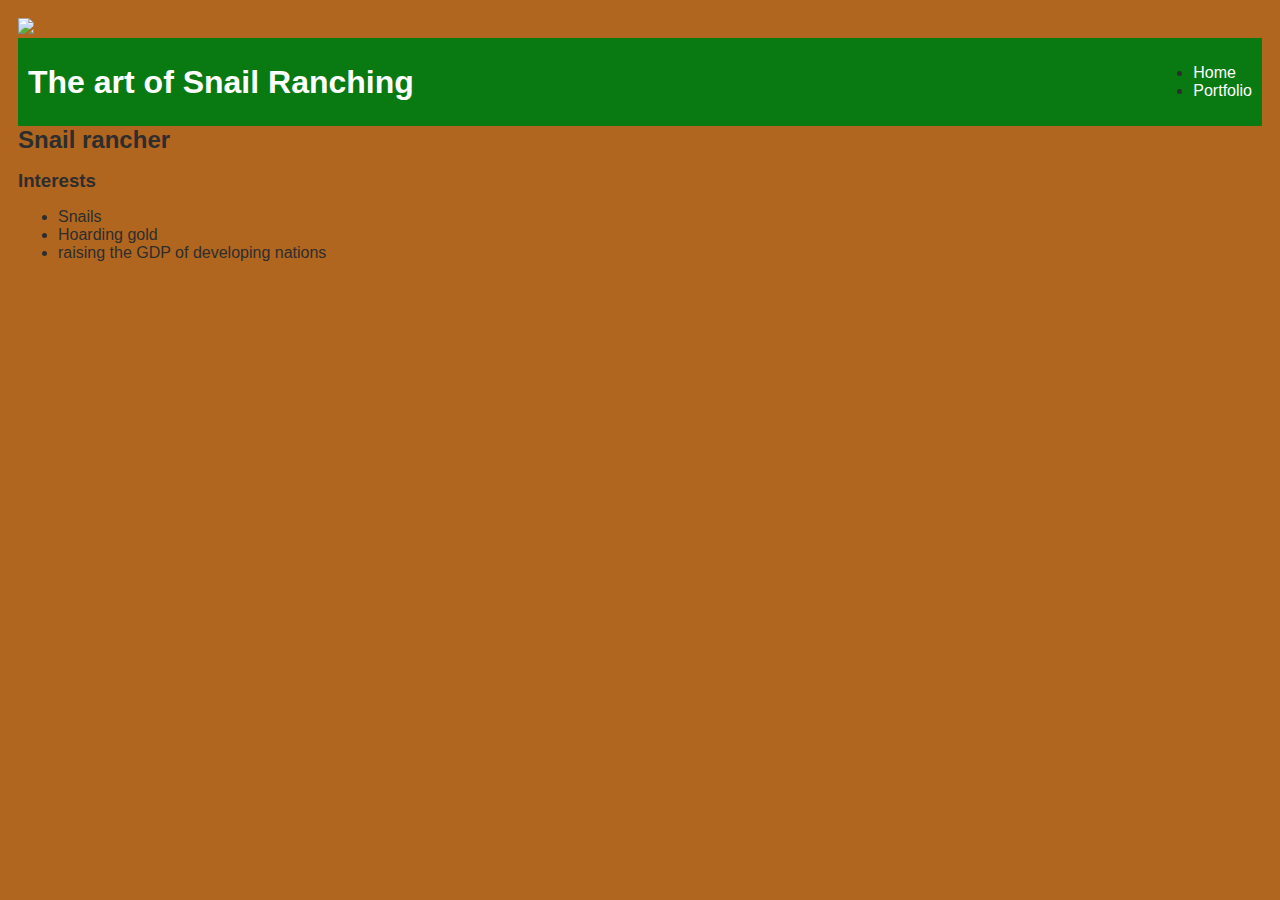
==== index.html @ eac4cfcf "add portfolio.html file" ====
<!DOCTYPE HTML>
<html>
    <head>
        <title>Snail Rancher</title>
        <link rel="stylesheet" href="style.css">
    </head>

    <body>
        <div> 
<img src="https://s.yimg.com/fz/api/res/1.2/6e8Ux8eqc3qTBvyi9Rrdug--~C/YXBwaWQ9c3JjaGRkO2ZpPWZpdDtoPTEzMDtxPTgwO3c9MTY2/https://s.yimg.com/zb/imgv1/5b87442b-5d47-331c-92de-ebaabc5fac72/t_500x300">
            <nav>
                <h1>The art of Snail Ranching</h1>
                <ul> <li>
                    <a href="index.html"> Home </a>
                  </li>
                  <li>
                    <a href="portfolio.html"> Portfolio </a>
                  </li>
              </ul>
            </nav>
    
            <main>
    
            </main>
        </div>
        <h2>Snail rancher</h2>
       <p></p>
       <div>
           <h3>Interests</h3>
           <ul>
               <li>Snails</li>
               <li>Hoarding gold</li>
               <li>raising the GDP of developing nations</li>
            </ul>
    </body>
</html>
---- style.css ----
body {
    background: rgb(177, 102, 31);
    color: rgb(45, 45, 45);
    padding: 10px;
    font-family: arial;
}
#all-contents {
  max-width: 800px;
    margin: auto;
}

/* navigation menu */
nav {
    background: rgb(9, 121, 18);
   margin: 0 auto;
    display: flex;
    padding: 10px;
}
h1 {
    display: flex;
    align-items: center;
    color: white;
    flex: 1;
    margin: 0;
}
#nav-ul {
    list-style-image: none;
}
.nav-li {
    display: inline-block;
    padding: 0 10px;
}
a {
    text-decoration: none;
    color: #fff;
}

/* main container area beneath menu */
main {
    background: rgb(245, 238, 219);
    display: flex;
}
.sidebar {
    margin-right: 25px;
    padding: 10px;
}
.sidebar-img {
    width: 200px;
}
.content {
    flex: 1;
    padding: 15px;
}

/* portfolio styles */
#interests {
    border: 4px rgb(223, 9, 9) ridge;
    padding: 8px;
}
h2, h3 {
    margin: 0px;
}
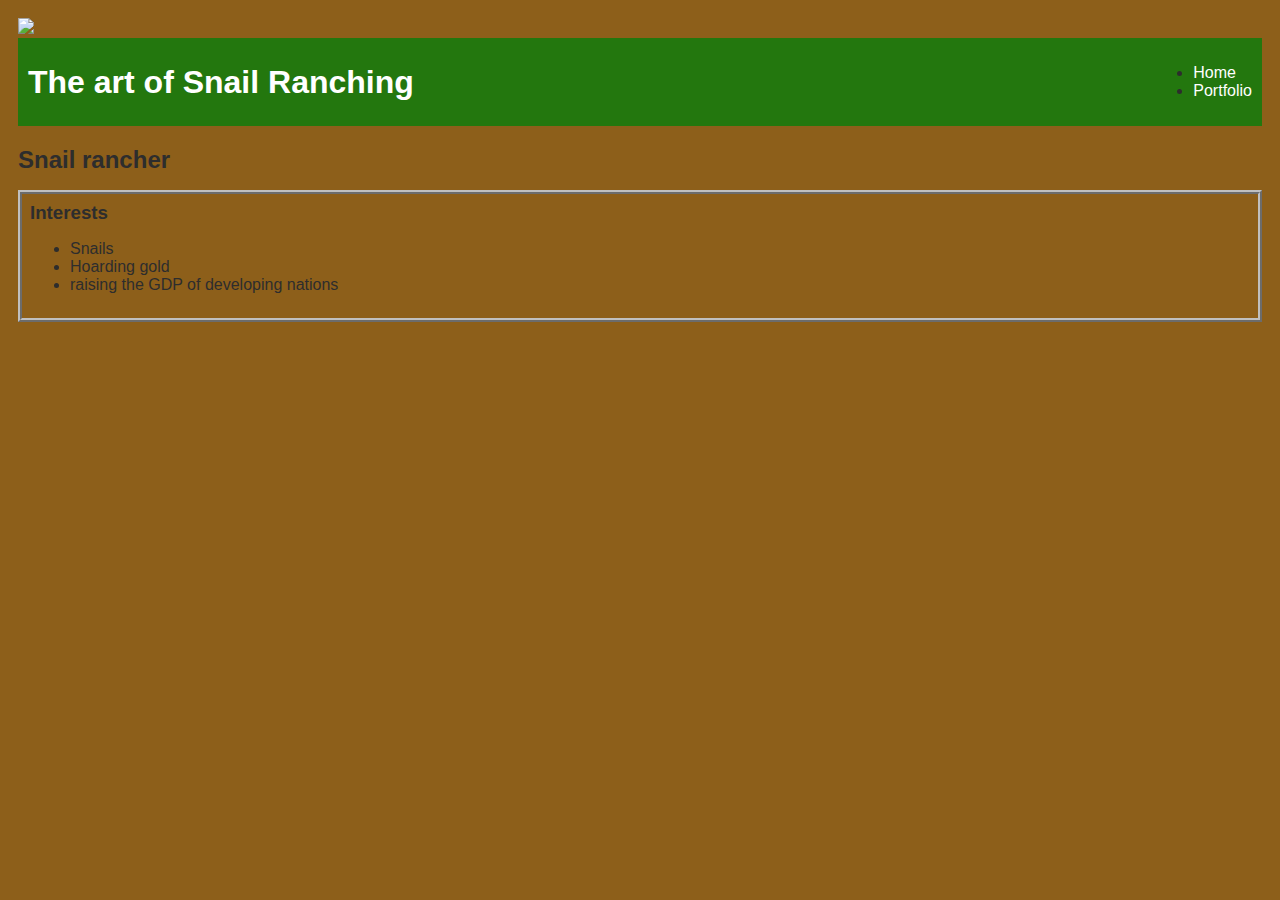
==== commit 5e3e1836: "add index.html and css files" ====
--- a/index.html
+++ b/index.html
@@ -1,8 +1,8 @@
 <!DOCTYPE HTML>
 <html>
     <head>
-        <title>Snail Rancher</title>
-        <link rel="stylesheet" href="style.css">
+        <title>Snail ranching</title>
+        <link rel="stylesheet" href="style.css">    
     </head>
 
     <body>
@@ -25,12 +25,14 @@
         </div>
         <h2>Snail rancher</h2>
        <p></p>
-       <div>
+         <!-- Interests section -->
+       <div id="interests">
            <h3>Interests</h3>
            <ul>
                <li>Snails</li>
                <li>Hoarding gold</li>
                <li>raising the GDP of developing nations</li>
             </ul>
+        </div>
     </body>
 </html>
--- a/style.css
+++ b/style.css
@@ -1,5 +1,5 @@
 body {
-    background: rgb(177, 102, 31);
+    background: rgb(141, 95, 26);
     color: rgb(45, 45, 45);
     padding: 10px;
     font-family: arial;
@@ -11,8 +11,9 @@
 
 /* navigation menu */
 nav {
-    background: rgb(9, 121, 18);
+    background: rgb(35, 119, 14);
    margin: 0 auto;
+   margin-bottom: 20px;
     display: flex;
     padding: 10px;
 }
@@ -54,9 +55,9 @@
 
 /* portfolio styles */
 #interests {
-    border: 4px rgb(223, 9, 9) ridge;
+    border: 4px silver ridge;
     padding: 8px;
 }
 h2, h3 {
     margin: 0px;
-}+}
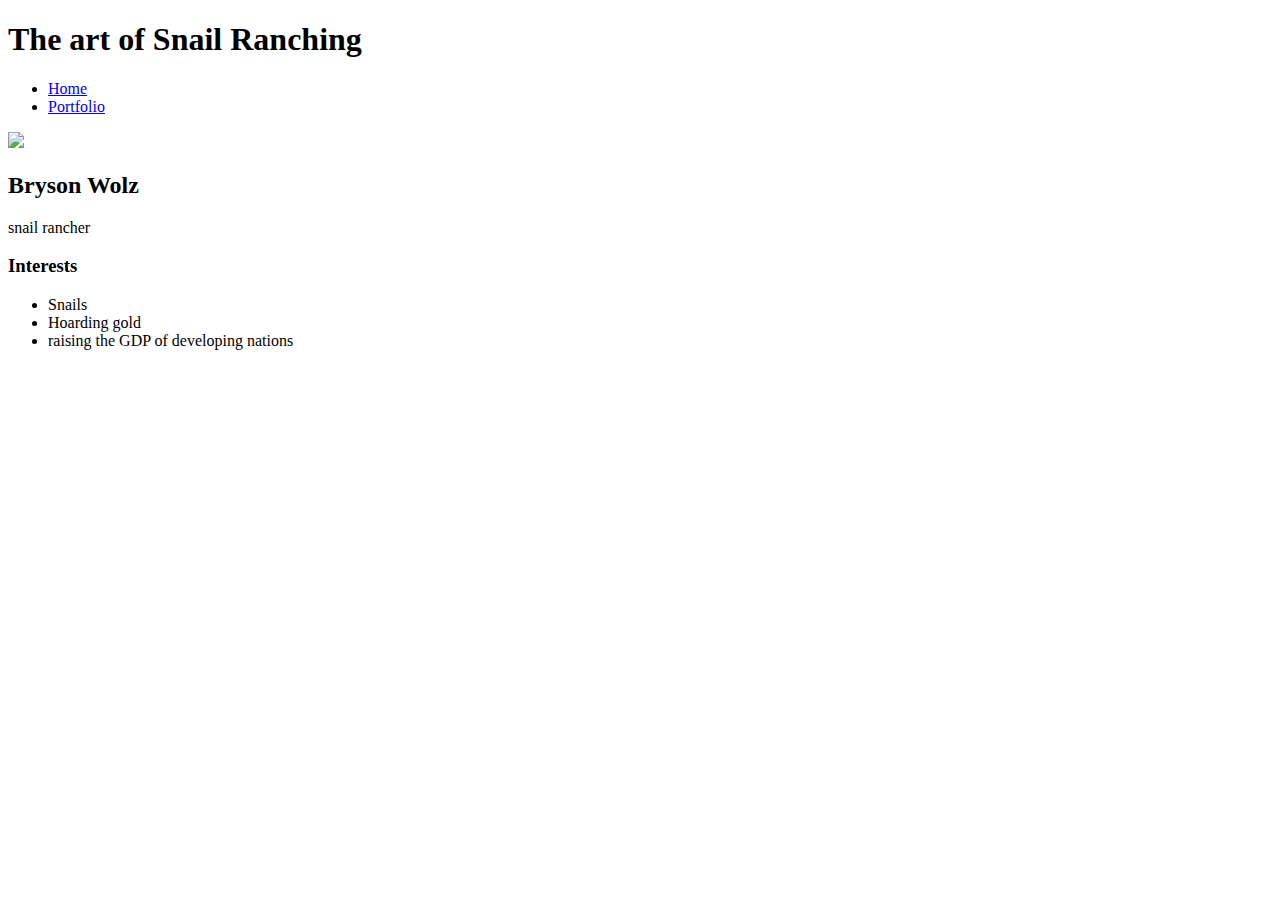
==== commit ea6646fc: "add portfolio.html file" ====
--- a/index.html
+++ b/index.html
@@ -6,33 +6,36 @@
     </head>
 
     <body>
-        <div> 
-<img src="https://s.yimg.com/fz/api/res/1.2/6e8Ux8eqc3qTBvyi9Rrdug--~C/YXBwaWQ9c3JjaGRkO2ZpPWZpdDtoPTEzMDtxPTgwO3c9MTY2/https://s.yimg.com/zb/imgv1/5b87442b-5d47-331c-92de-ebaabc5fac72/t_500x300">
+        <div id="all-contents"> 
             <nav>
-                <h1>The art of Snail Ranching</h1>
-                <ul> <li>
-                    <a href="index.html"> Home </a>
-                  </li>
-                  <li>
-                    <a href="portfolio.html"> Portfolio </a>
-                  </li>
-              </ul>
+            <h1>The art of Snail Ranching</h1>
+            <ul id="all-contents"> 
+                  <li class="nav-li"><a href="index.html"> Home </a></li>
+                  <li class="nav-li"><a href="portfolio.html"> Portfolio </a></li>
+            </ul>
             </nav>
     
             <main>
-    
+                <!-- Sidebar section -->
+                <div class="sidebar">
+                    <img class="sidebar-img" src="https://s.yimg.com/fz/api/res/1.2/6e8Ux8eqc3qTBvyi9Rrdug--~C/YXBwaWQ9c3JjaGRkO2ZpPWZpdDtoPTEzMDtxPTgwO3c9MTY2/https://s.yimg.com/zb/imgv1/5b87442b-5d47-331c-92de-ebaabc5fac72/t_500x300">
+                </div>
+
+                <!-- Content section -->
+                <div class="content">
+                    <h2>Bryson Wolz</h2>
+                    <p>snail rancher</p>
+                    <div id="interests">
+                        <h3>Interests</h3>
+                        <ul>
+                            <li>Snails</li>
+                            <li>Hoarding gold</li>
+                            <li>raising the GDP of developing nations</li>
+                         </ul>
+                     </div>
+                </div>
             </main>
         </div>
-        <h2>Snail rancher</h2>
-       <p></p>
          <!-- Interests section -->
-       <div id="interests">
-           <h3>Interests</h3>
-           <ul>
-               <li>Snails</li>
-               <li>Hoarding gold</li>
-               <li>raising the GDP of developing nations</li>
-            </ul>
-        </div>
     </body>
 </html>
--- a/style.css
+++ b/style.css
@@ -1,63 +1,25 @@
-body {
-    background: rgb(141, 95, 26);
-    color: rgb(45, 45, 45);
-    padding: 10px;
-    font-family: arial;
-}
-#all-contents {
-  max-width: 800px;
-    margin: auto;
-}
+body{ /* portfolio styles */
+    .content h1 {
+        color: black;
+    }
 
-/* navigation menu */
-nav {
-    background: rgb(35, 119, 14);
-   margin: 0 auto;
-   margin-bottom: 20px;
-    display: flex;
-    padding: 10px;
-}
-h1 {
-    display: flex;
-    align-items: center;
-    color: white;
-    flex: 1;
-    margin: 0;
-}
-#nav-ul {
-    list-style-image: none;
-}
-.nav-li {
-    display: inline-block;
-    padding: 0 10px;
-}
-a {
-    text-decoration: none;
-    color: #fff;
-}
+    #portfolio {
+        list-style-type: none;
+        padding-left: 0;
+    }
 
-/* main container area beneath menu */
-main {
-    background: rgb(245, 238, 219);
-    display: flex;
-}
-.sidebar {
-    margin-right: 25px;
-    padding: 10px;
-}
-.sidebar-img {
-    width: 200px;
-}
-.content {
-    flex: 1;
-    padding: 15px;
-}
+    #portfolio li {
+        background: #a13737;
+        padding: 10px;
+        border-radius: 10px;
+        margin-bottom: 10px;
+    }
 
-/* portfolio styles */
-#interests {
-    border: 4px silver ridge;
-    padding: 8px;
-}
-h2, h3 {
-    margin: 0px;
-}
+    #portfolio li:hover {
+        background: #eee;
+    }
+
+    #portfolio a {
+        text-decoration: none;
+        color: #b61212;
+    }}